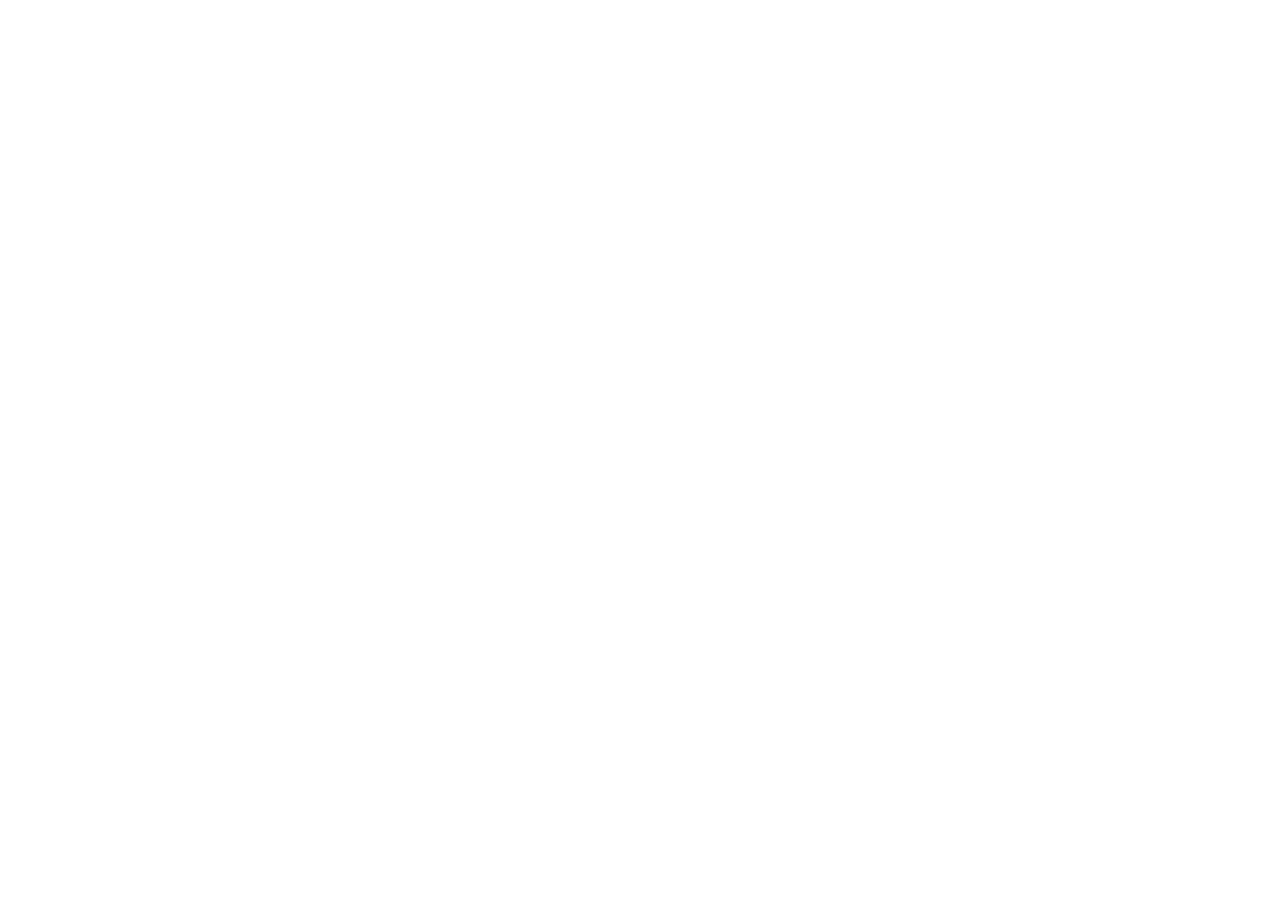
==== Week_01/MyWebSite/index.html @ 2283b329 "Base design of Website , just added bootstrap lonks from getbootstarp.com" ====
<!-- gs -->
<!DOCTYPE html>
<html lang="en">
<head>
    <meta charset="UTF-8">
    <meta name="viewport" content="width=device-width, initial-scale=1.0">
    <title>Document</title>
    <link rel="stylesheet" href="https://stackpath.bootstrapcdn.com/bootstrap/4.5.0/css/bootstrap.min.css" integrity="sha384-9aIt2nRpC12Uk9gS9baDl411NQApFmC26EwAOH8WgZl5MYYxFfc+NcPb1dKGj7Sk" crossorigin="anonymous">
</head>
<body>

    
    <script src="https://code.jquery.com/jquery-3.5.1.slim.min.js" integrity="sha384-DfXdz2htPH0lsSSs5nCTpuj/zy4C+OGpamoFVy38MVBnE+IbbVYUew+OrCXaRkfj" crossorigin="anonymous"></script>
    <script src="https://cdn.jsdelivr.net/npm/popper.js@1.16.0/dist/umd/popper.min.js" integrity="sha384-Q6E9RHvbIyZFJoft+2mJbHaEWldlvI9IOYy5n3zV9zzTtmI3UksdQRVvoxMfooAo" crossorigin="anonymous"></script>
    <script src="https://stackpath.bootstrapcdn.com/bootstrap/4.5.0/js/bootstrap.min.js" integrity="sha384-OgVRvuATP1z7JjHLkuOU7Xw704+h835Lr+6QL9UvYjZE3Ipu6Tp75j7Bh/kR0JKI" crossorigin="anonymous"></script>
</body>
</html>
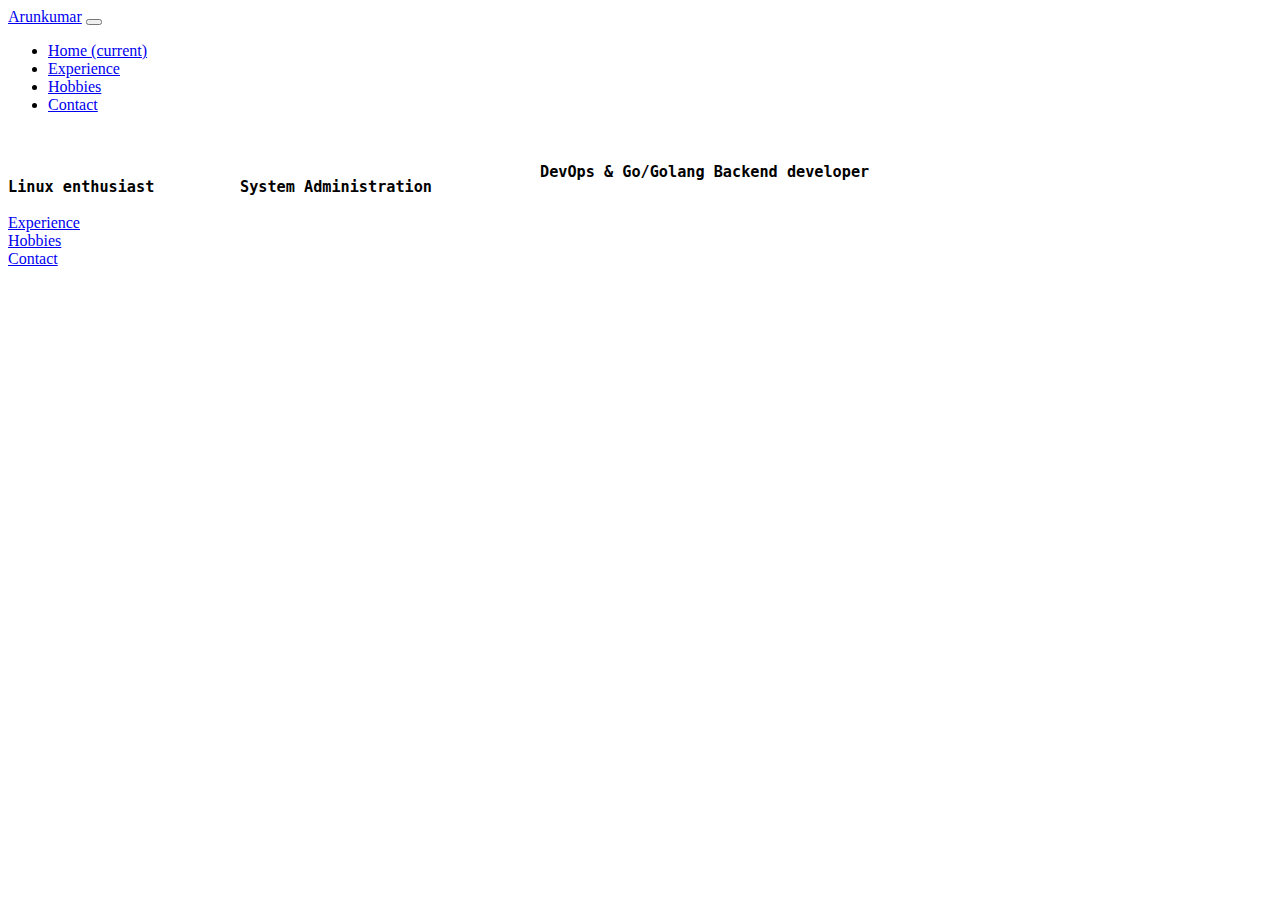
==== commit 3b5e7e9a: "updating" ====
--- a/Week_01/MyWebSite/index.html
+++ b/Week_01/MyWebSite/index.html
@@ -5,11 +5,57 @@
     <meta charset="UTF-8">
     <meta name="viewport" content="width=device-width, initial-scale=1.0">
     <title>Document</title>
+    <link rel="stylesheet" href="style.css">
     <link rel="stylesheet" href="https://stackpath.bootstrapcdn.com/bootstrap/4.5.0/css/bootstrap.min.css" integrity="sha384-9aIt2nRpC12Uk9gS9baDl411NQApFmC26EwAOH8WgZl5MYYxFfc+NcPb1dKGj7Sk" crossorigin="anonymous">
+    <script src='https://kit.fontawesome.com/a076d05399.js'></script>
 </head>
 <body>
+        <nav class="navbar navbar-expand-lg navbar-light bg-info">
+            <a class="navbar-brand ml-5" href="#">Arunkumar</a>
+            <button class="navbar-toggler" type="button" data-toggle="collapse" data-target="#navbarNav" aria-controls="navbarNav" aria-expanded="false" aria-label="Toggle navigation">
+              <span class="navbar-toggler-icon"></span>
+            </button>
+            <div class="collapse navbar-collapse" id="navbarNav">
+              <ul class="navbar-nav">
+                <li class="nav-item ">
+                  <a class="nav-link" href="#">Home <span class="sr-only">(current)</span></a>
+                </li>
+                <li class="nav-item">
+                  <a class="nav-link" href="#experience">Experience</a>
+                </li>
+                <li class="nav-item">
+                    <a class="nav-link" href="#hoby">Hobbies</a>
+                  </li>
+                <li class="nav-item">
+                  <a class="nav-link" href="#contact">Contact</a>
+                </li>
+              </ul>
+            </div>
+          </nav>
+          <div class="col-xs-12 col-sm-6 col-md-4 col-lg-3 col-xl-2 "><!--profilePic -->
+              <img  style="float: left width: 400px;" class="rounded-circle" src="https://media-exp1.licdn.com/dms/image/C4E03AQFIl2Nyk5oc2Q/profile-displayphoto-shrink_400_400/0?e=1600905600&v=beta&t=xARDhmGWcdl9qcFJ3raiS9PbaNMCQTzUKzVq16lZ93k" alt="">
+          </div>
+         
+          <div class="container"> <!-- div for para , right side pic-->
+            <i class='fab fa-linux fa-2x' style='font-size:42px;float: left;'></i><h3 style="font-family: monospace; width: 232px;float: left;">Linux enthusiast</h3>
+            <i  class="fa fa-desktop fa-2x" aria-hidden="true" style="float:left;"></i>
+            <h3 style="font-family: monospace;float: left; width: 300px;"> System Administration </h3>
+            <i  class="fa fa-desktop fa-2x" aria-hidden="true" style="float:left;"></i>
+            <h3 style="font-family: monospace;"> DevOps & Go/Golang Backend developer</h3><br>
+            <!-- <p style="font-family: cursive;">Lorem Ipsum is simply dummy text of the printing and typesetting industry. Lorem Ipsum has been the industry's standard dummy text ever since the 1500s, when an unknown printer took a galley of type and scrambled it to make a type specimen book. It has survived not only five centuries, but also the leap into electronic typesetting, remaining essentially unchanged.</p> -->
+          </div>
+          <div class="row bg-secondary">
+            <a id="experience" class="nav-link text-white" href="#">Experience</a>
+          </div>
+          <div class="row bg-dark">
+            <a id="hoby" class="nav-link text-white" href="#">Hobbies</a>
 
-    
+          </div>
+          <div class="row bg-info">
+            <a id="contact" class="nav-link text-white" href="#">Contact</a>
+          </div>
+
+          </div>
     <script src="https://code.jquery.com/jquery-3.5.1.slim.min.js" integrity="sha384-DfXdz2htPH0lsSSs5nCTpuj/zy4C+OGpamoFVy38MVBnE+IbbVYUew+OrCXaRkfj" crossorigin="anonymous"></script>
     <script src="https://cdn.jsdelivr.net/npm/popper.js@1.16.0/dist/umd/popper.min.js" integrity="sha384-Q6E9RHvbIyZFJoft+2mJbHaEWldlvI9IOYy5n3zV9zzTtmI3UksdQRVvoxMfooAo" crossorigin="anonymous"></script>
     <script src="https://stackpath.bootstrapcdn.com/bootstrap/4.5.0/js/bootstrap.min.js" integrity="sha384-OgVRvuATP1z7JjHLkuOU7Xw704+h835Lr+6QL9UvYjZE3Ipu6Tp75j7Bh/kR0JKI" crossorigin="anonymous"></script>
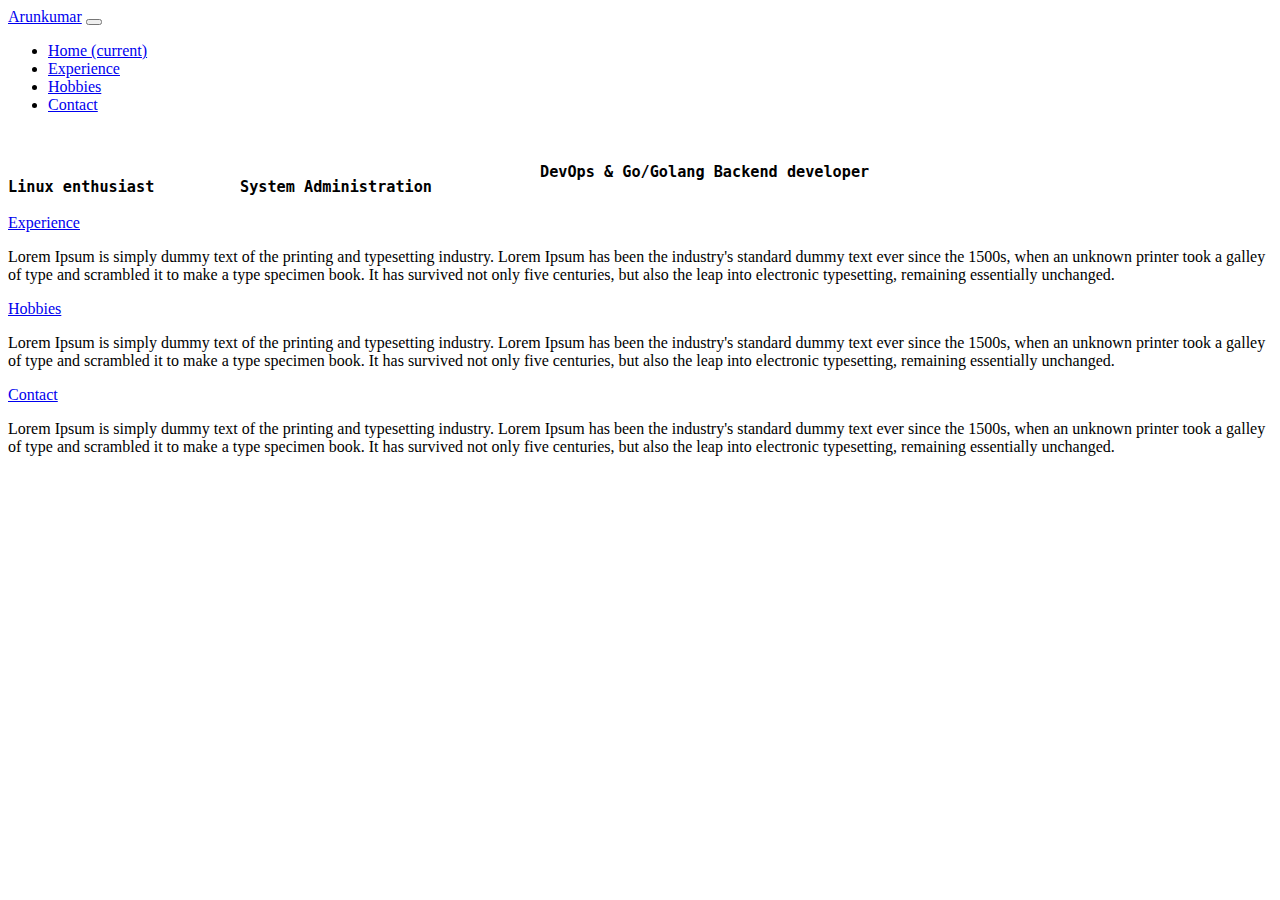
==== commit fe07119b: "updating" ====
--- a/Week_01/MyWebSite/index.html
+++ b/Week_01/MyWebSite/index.html
@@ -42,17 +42,22 @@
             <h3 style="font-family: monospace;float: left; width: 300px;"> System Administration </h3>
             <i  class="fa fa-desktop fa-2x" aria-hidden="true" style="float:left;"></i>
             <h3 style="font-family: monospace;"> DevOps & Go/Golang Backend developer</h3><br>
-            <!-- <p style="font-family: cursive;">Lorem Ipsum is simply dummy text of the printing and typesetting industry. Lorem Ipsum has been the industry's standard dummy text ever since the 1500s, when an unknown printer took a galley of type and scrambled it to make a type specimen book. It has survived not only five centuries, but also the leap into electronic typesetting, remaining essentially unchanged.</p> -->
           </div>
           <div class="row bg-secondary">
             <a id="experience" class="nav-link text-white" href="#">Experience</a>
+            <p style="font-family: cursive;">Lorem Ipsum is simply dummy text of the printing and typesetting industry. Lorem Ipsum has been the industry's standard dummy text ever since the 1500s, when an unknown printer took a galley of type and scrambled it to make a type specimen book. It has survived not only five centuries, but also the leap into electronic typesetting, remaining essentially unchanged.</p>
+
           </div>
           <div class="row bg-dark">
             <a id="hoby" class="nav-link text-white" href="#">Hobbies</a>
+            <p style="font-family: cursive;">Lorem Ipsum is simply dummy text of the printing and typesetting industry. Lorem Ipsum has been the industry's standard dummy text ever since the 1500s, when an unknown printer took a galley of type and scrambled it to make a type specimen book. It has survived not only five centuries, but also the leap into electronic typesetting, remaining essentially unchanged.</p>
+            
 
           </div>
           <div class="row bg-info">
             <a id="contact" class="nav-link text-white" href="#">Contact</a>
+            <p style="font-family: cursive;">Lorem Ipsum is simply dummy text of the printing and typesetting industry. Lorem Ipsum has been the industry's standard dummy text ever since the 1500s, when an unknown printer took a galley of type and scrambled it to make a type specimen book. It has survived not only five centuries, but also the leap into electronic typesetting, remaining essentially unchanged.</p>
+
           </div>
 
           </div>
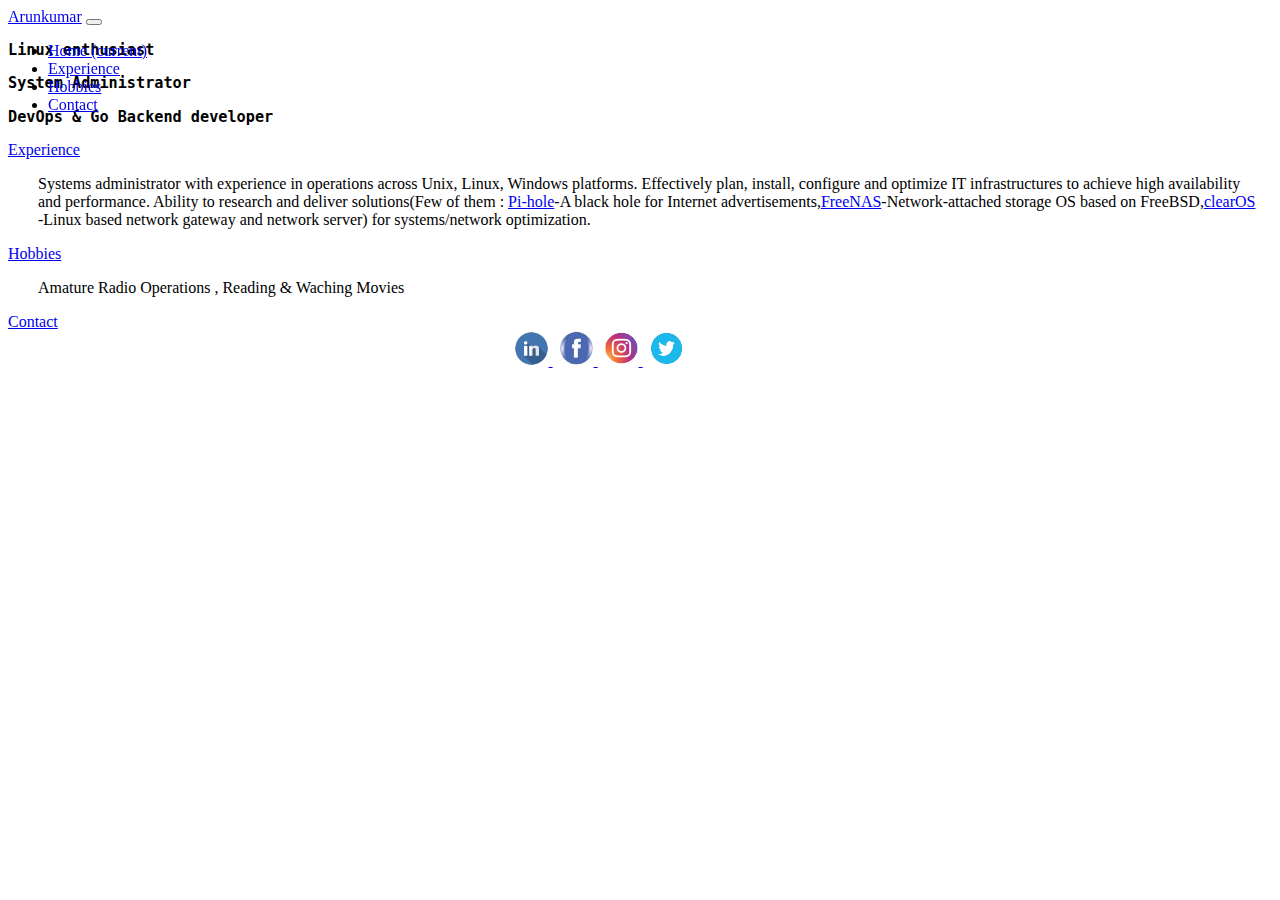
==== commit 459bc556: "Final" ====
--- a/Week_01/MyWebSite/index.html
+++ b/Week_01/MyWebSite/index.html
@@ -1,6 +1,6 @@
 <!-- gs -->
 <!DOCTYPE html>
-<html lang="en">
+<html lang="en" style="scroll-behavior: smooth;">
 <head>
     <meta charset="UTF-8">
     <meta name="viewport" content="width=device-width, initial-scale=1.0">
@@ -10,7 +10,8 @@
     <script src='https://kit.fontawesome.com/a076d05399.js'></script>
 </head>
 <body>
-        <nav class="navbar navbar-expand-lg navbar-light bg-info">
+  <section style="position: fixed;width: 100%; z-index: 1;">
+        <nav class="navbar navbar-expand-lg navbar-light bg-info" >
             <a class="navbar-brand ml-5" href="#">Arunkumar</a>
             <button class="navbar-toggler" type="button" data-toggle="collapse" data-target="#navbarNav" aria-controls="navbarNav" aria-expanded="false" aria-label="Toggle navigation">
               <span class="navbar-toggler-icon"></span>
@@ -32,32 +33,58 @@
               </ul>
             </div>
           </nav>
-          <div class="col-xs-12 col-sm-6 col-md-4 col-lg-3 col-xl-2 "><!--profilePic -->
-              <img  style="float: left width: 400px;" class="rounded-circle" src="https://media-exp1.licdn.com/dms/image/C4E03AQFIl2Nyk5oc2Q/profile-displayphoto-shrink_400_400/0?e=1600905600&v=beta&t=xARDhmGWcdl9qcFJ3raiS9PbaNMCQTzUKzVq16lZ93k" alt="">
+        </section>
+          <div class="col-xs-12 col-sm-6 col-md-4 col-lg-3 col-xl-4 "><!--profilePic -->
+              <img  style="width: 500px;" class="rounded-circle" src="https://media-exp1.licdn.com/dms/image/C4E03AQFIl2Nyk5oc2Q/profile-displayphoto-shrink_400_400/0?e=1600905600&v=beta&t=xARDhmGWcdl9qcFJ3raiS9PbaNMCQTzUKzVq16lZ93k" alt="">
+              <img src="https://i.imgur.com/ygqOvzc.png" alt="" style="position:relative;">
+            </div>
+         
+            <div  class="col-xs-12 col-sm-6 col-md-4 col-lg-3 col-xl-2 "><!--Linux-->
+              <i style="float: left;" class='fab fa-linux fa-2x' style='font-size:42px;'></i>
+              <h3 style="font-family: monospace; width: 232px;">Linux enthusiast</h3>
+            </div>
+
+            <div class="col-xs-12 col-sm-6 col-md-4 col-lg-3 col-xl-2 "> <!--Admmin-->
+              <i style="float:left;" class='fa fa-desktop fa-2x' ></i>
+              <h3 style="font-family: monospace; width: 300px;"> System Administrator </h3>
+            </div>
+
+            <div class="col-xs-12 col-sm-12 col-md-12 col-lg-6 col-xl-6 "><!--Go & DevOps-->
+              <i style="float:left;" class='fa fa-desktop fa-2x'  ></i>
+              <h3 style="font-family: monospace;"> DevOps & Go Backend developer</h3>
+            </div>
+
+          <div class="row bg-secondary">
+            <a id="experience" class="nav-link text-white" href="#">Experience</a>
+            <p style="font-family: cursive; padding-left: 30px;padding-right: 15px;">Systems administrator with experience in operations across Unix, Linux, Windows platforms. Effectively plan, install, configure and optimize IT infrastructures to achieve high availability and performance. Ability to research and deliver solutions(Few of them : <a href="https://pi-hole.net/">Pi-hole</a>-A black hole for Internet advertisements,<a href="https://www.freenas.org/">FreeNAS</a>-Network-attached storage OS based on FreeBSD,<a href="https://www.clearos.com/">clearOS</a>
+              -Linux based network gateway and network server) for systems/network optimization.</p> 
+            <!-- <p style="font-family: cursive; padding-left: 30px;">Systems administrator with experience in operations across Unix, Linux, Windows platforms. Effectively plan, install, configure and optimize IT infrastructures to[a href=”http://www.codecademy.com/"]WORD[/a] achieve high availability and performance.</p> -->
+
           </div>
-         
-          <div class="container"> <!-- div for para , right side pic-->
-            <i class='fab fa-linux fa-2x' style='font-size:42px;float: left;'></i><h3 style="font-family: monospace; width: 232px;float: left;">Linux enthusiast</h3>
-            <i  class="fa fa-desktop fa-2x" aria-hidden="true" style="float:left;"></i>
-            <h3 style="font-family: monospace;float: left; width: 300px;"> System Administration </h3>
-            <i  class="fa fa-desktop fa-2x" aria-hidden="true" style="float:left;"></i>
-            <h3 style="font-family: monospace;"> DevOps & Go/Golang Backend developer</h3><br>
+          <div class="row bg-success">
+            <a style="width: 100%;" id="hoby" class="nav-link text-white" href="#">Hobbies</a>
+            <!-- <p style="font-family: cursive;">Lorem Ipsum is simply dummy text of the printing and typesetting industry. Lorem Ipsum has been the industry's standard dummy text ever since the 1500s, when an unknown printer took a galley of type and scrambled it to make a type specimen book. It has survived not only five centuries, but also the leap into electronic typesetting, remaining essentially unchanged.</p> -->
+            <p style="font-family: cursive; padding-left: 30px;padding-right: 15px;"> Amature Radio Operations , Reading & Waching Movies </a>
+
           </div>
           <div class="row bg-secondary">
-            <a id="experience" class="nav-link text-white" href="#">Experience</a>
-            <p style="font-family: cursive;">Lorem Ipsum is simply dummy text of the printing and typesetting industry. Lorem Ipsum has been the industry's standard dummy text ever since the 1500s, when an unknown printer took a galley of type and scrambled it to make a type specimen book. It has survived not only five centuries, but also the leap into electronic typesetting, remaining essentially unchanged.</p>
-
+            
+            <a id="contact" class="nav-link text-white" href="#">Contact</a>
+            <div style="margin-left: 40%";><!--div for align center -->
+            <a style="padding-right: 6px;" href="https://www.linkedin.com/in/ready2go/" target="-blank">
+              <img class="rounded-circle"  src="images/link.png" style="width: 35px;" alt="">
+            </a>              
+            <a style="padding-right: 6px;" href="http://facebook.com/hope2see" target="-blank">
+              <img class="rounded-circle"  src="images/fb.jpg" style="width: 35px;" alt="">
+            </a>
+    
+            <a style="padding-right: 6px;" href="https://www.instagram.com/arunkumar_chellappan/" target="-blank">
+              <img class="rounded-circle"  src="images/insta.png" style="width: 35px;" alt="">
+            </a>     
+            <a href="https://twitter.com/kumarcok" target="-blank">
+              <img class="rounded-circle"  src="images/twitt.png" style="width: 35px;" alt="">
+            </a>                             
           </div>
-          <div class="row bg-dark">
-            <a id="hoby" class="nav-link text-white" href="#">Hobbies</a>
-            <p style="font-family: cursive;">Lorem Ipsum is simply dummy text of the printing and typesetting industry. Lorem Ipsum has been the industry's standard dummy text ever since the 1500s, when an unknown printer took a galley of type and scrambled it to make a type specimen book. It has survived not only five centuries, but also the leap into electronic typesetting, remaining essentially unchanged.</p>
-            
-
-          </div>
-          <div class="row bg-info">
-            <a id="contact" class="nav-link text-white" href="#">Contact</a>
-            <p style="font-family: cursive;">Lorem Ipsum is simply dummy text of the printing and typesetting industry. Lorem Ipsum has been the industry's standard dummy text ever since the 1500s, when an unknown printer took a galley of type and scrambled it to make a type specimen book. It has survived not only five centuries, but also the leap into electronic typesetting, remaining essentially unchanged.</p>
-
           </div>
 
           </div>
